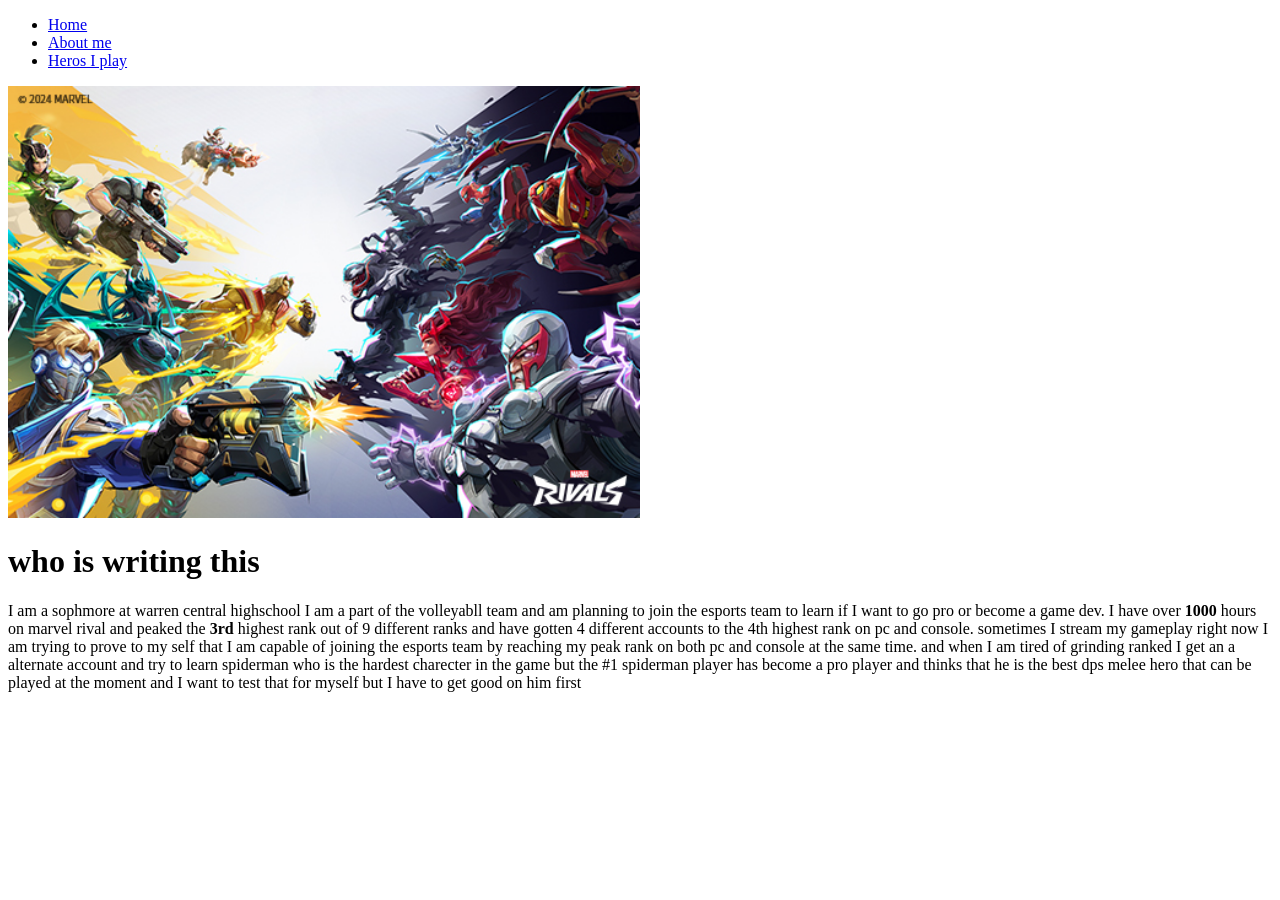
==== about.html @ e92809ab "U1L10 done" ====
<!DOCTYPE html>
<html lang="en">

<head>
     <meta charset="UTF-8">
    <meta name="viewport" content="width=device-width, initial-scale=1.0">
    <meta name="description" content="who is writing this ">
    <title>About</title>
    <link rel="icon" href="images/download.png">
</head>

<body>
    
<header>
    <ul>
        <li><a href="index.html">Home</a></li>
        <li><a href="about.html">About me</a></li>
        <li><a href="heros.html">Heros I play</a></li>
    </ul>
</header>
    <p></p>
    <img src="images/01.jpg" alt="12 marvel heros in an facing off in a 6v6 fight"
    width="50%">

    <h1>who is writing this</h1>
    <p>I am a sophmore at warren central highschool I am a part of the volleyabll team and am planning to
        join the esports team to learn if I want to go pro or become a game dev. I have over <strong>1000</strong> hours
        on marvel rival and peaked the <strong>3rd</strong> highest rank out of 9 different ranks and have gotten 4
        different accounts to the 4th highest rank on pc and console. sometimes I stream my gameplay right now I am
        trying to prove to my self that I am capable of joining the esports team by reaching my peak rank on both pc and
        console at the same time. and when I am tired of grinding ranked I get an a alternate account and try to learn
        spiderman who is the hardest charecter in the game but the #1 spiderman player has become a pro player and
        thinks that he is the best dps melee hero that can be played at the moment and I want to test that for myself
        but I have to get good on him first </p>

</body>

</html>
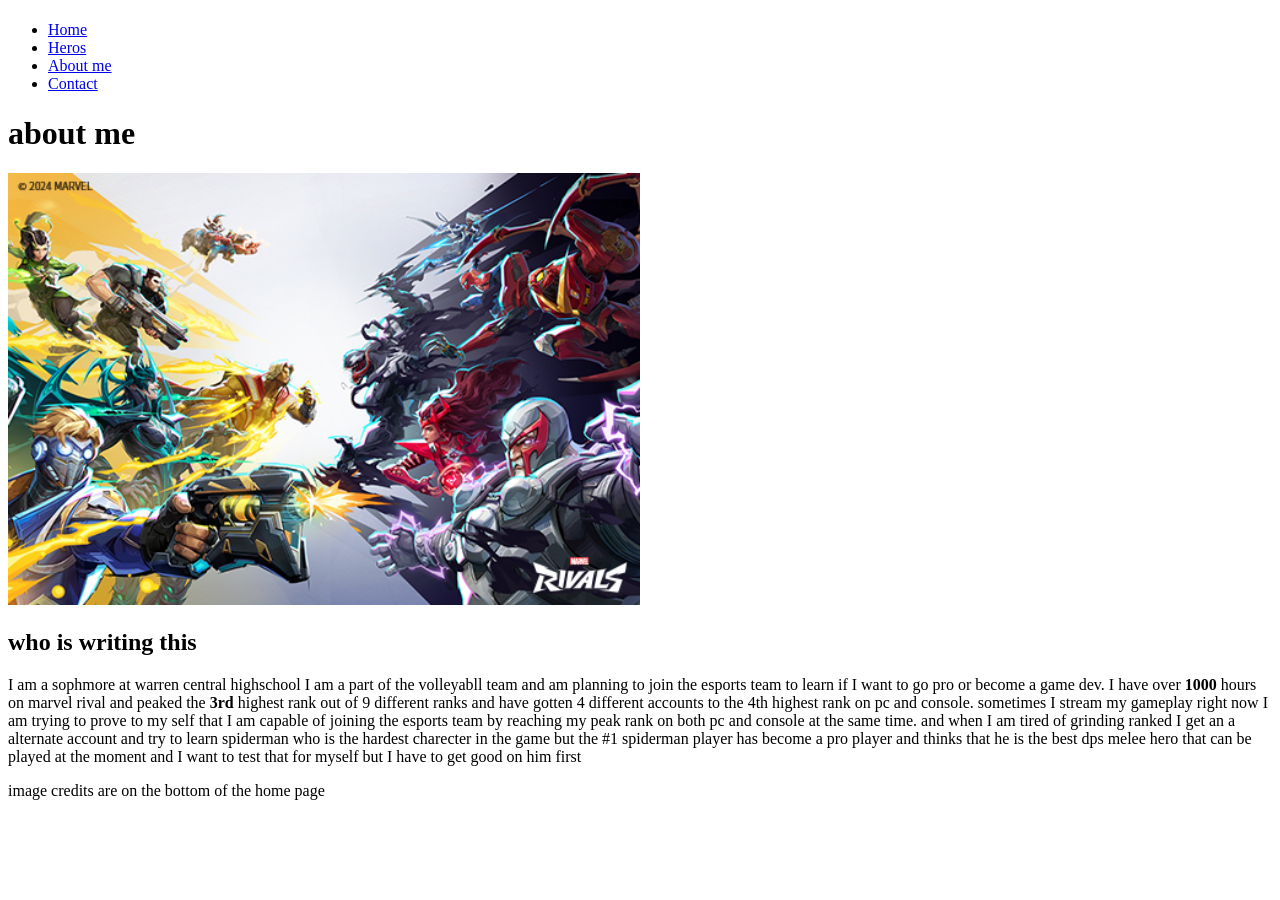
==== commit 058b365f: "U1L11 done" ====
--- a/about.html
+++ b/about.html
@@ -12,16 +12,21 @@
 <body>
     
 <header>
-    <ul>
+    <h1></h1>
+   <nav>
+      <ul>
         <li><a href="index.html">Home</a></li>
+        <li><a href="heros.html">Heros</a></li>
         <li><a href="about.html">About me</a></li>
-        <li><a href="heros.html">Heros I play</a></li>
-    </ul>
+        <li><a href="contact.html">Contact</a></li>
+      </ul>
+    </nav>
+    <h1>about me</h1>
 </header>
     <p></p>
     <img src="images/01.jpg" alt="12 marvel heros in an facing off in a 6v6 fight"
     width="50%">
-
+    <section id="who">
     <h1>who is writing this</h1>
     <p>I am a sophmore at warren central highschool I am a part of the volleyabll team and am planning to
         join the esports team to learn if I want to go pro or become a game dev. I have over <strong>1000</strong> hours
@@ -32,7 +37,11 @@
         spiderman who is the hardest charecter in the game but the #1 spiderman player has become a pro player and
         thinks that he is the best dps melee hero that can be played at the moment and I want to test that for myself
         but I have to get good on him first </p>
+</section>
 
+        <footer>
+            image credits are on the bottom of the home page
+        </footer>
 </body>
 
 </html>
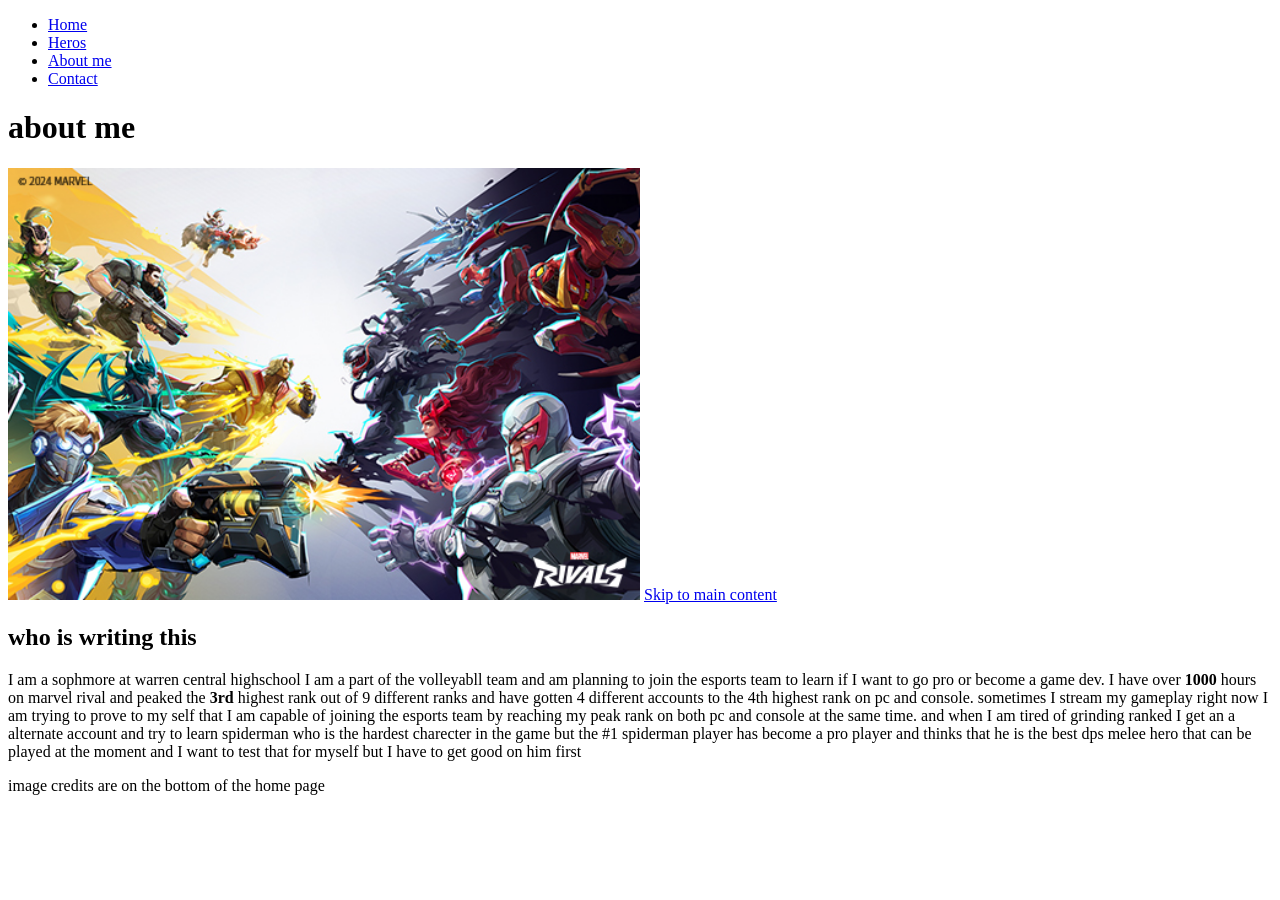
==== commit d7cbf48c: "U1L13 done" ====
--- a/about.html
+++ b/about.html
@@ -12,7 +12,7 @@
 <body>
     
 <header>
-    <h1></h1>
+
    <nav>
       <ul>
         <li><a href="index.html">Home</a></li>
@@ -26,8 +26,9 @@
     <p></p>
     <img src="images/01.jpg" alt="12 marvel heros in an facing off in a 6v6 fight"
     width="50%">
+    <a class="skip-link" href="#main">Skip to main content</a>
     <section id="who">
-    <h1>who is writing this</h1>
+    <h2>who is writing this</h2>
     <p>I am a sophmore at warren central highschool I am a part of the volleyabll team and am planning to
         join the esports team to learn if I want to go pro or become a game dev. I have over <strong>1000</strong> hours
         on marvel rival and peaked the <strong>3rd</strong> highest rank out of 9 different ranks and have gotten 4
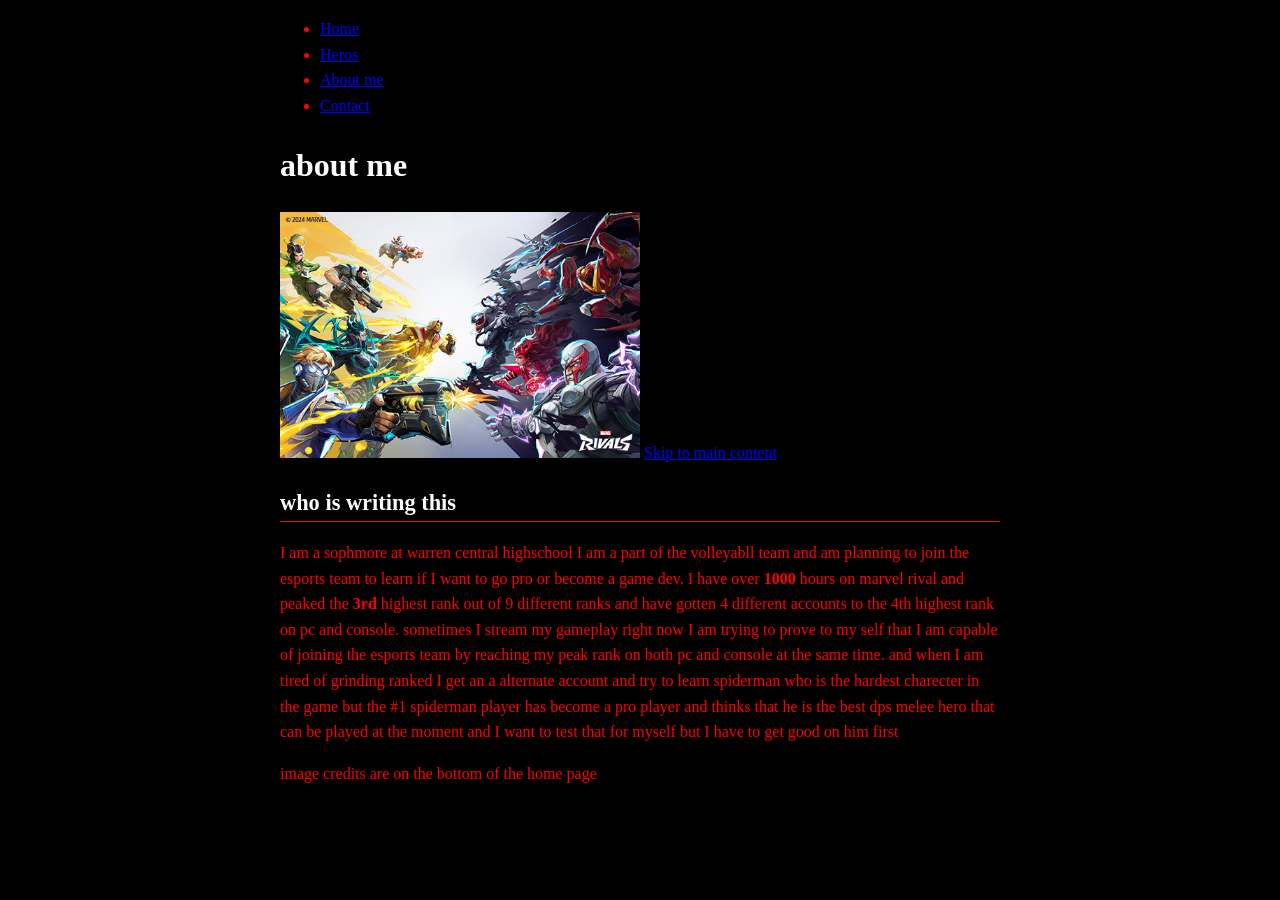
==== commit 15487c84: "U2L1 done sh" ====
--- a/about.html
+++ b/about.html
@@ -2,11 +2,12 @@
 <html lang="en">
 
 <head>
-     <meta charset="UTF-8">
+    <meta charset="UTF-8">
     <meta name="viewport" content="width=device-width, initial-scale=1.0">
-    <meta name="description" content="who is writing this ">
-    <title>About</title>
+    <meta name="description" content="about marvel rivals built by a student for one of his classes">
+    <title>Marvel Rivals</title>
     <link rel="icon" href="images/download.png">
+    <link rel="stylesheet" href="style.css">
 </head>
 
 <body>
--- a/style.css
+++ b/style.css
@@ -0,0 +1,36 @@
+body {
+    font-family: Georgia, 'Times New Roman', Times, serif;
+    line-height: 1.6;
+    color: rgb(255, 1, 1);
+    background-color: rgb(0, 0, 0);
+    margin: 0 auto;
+    max-width: 45rem;
+}
+
+h1 {
+    font-size: 2rem;
+    color: rgb(255, 253, 253);
+}
+
+h2 {
+    font-size: 1.4rem;
+    color: rgb(255, 255, 255);
+    border-bottom: 1px solid crimson;
+}
+
+h3 {
+    font-size: 1.5rem;
+    color: rgb(255, 255, 255);
+    border-bottom: 1px solid crimson;
+
+}
+
+.intro { 
+    color: rgb(255, 0, 0);
+    
+}
+
+
+a {
+    color: blue;
+}
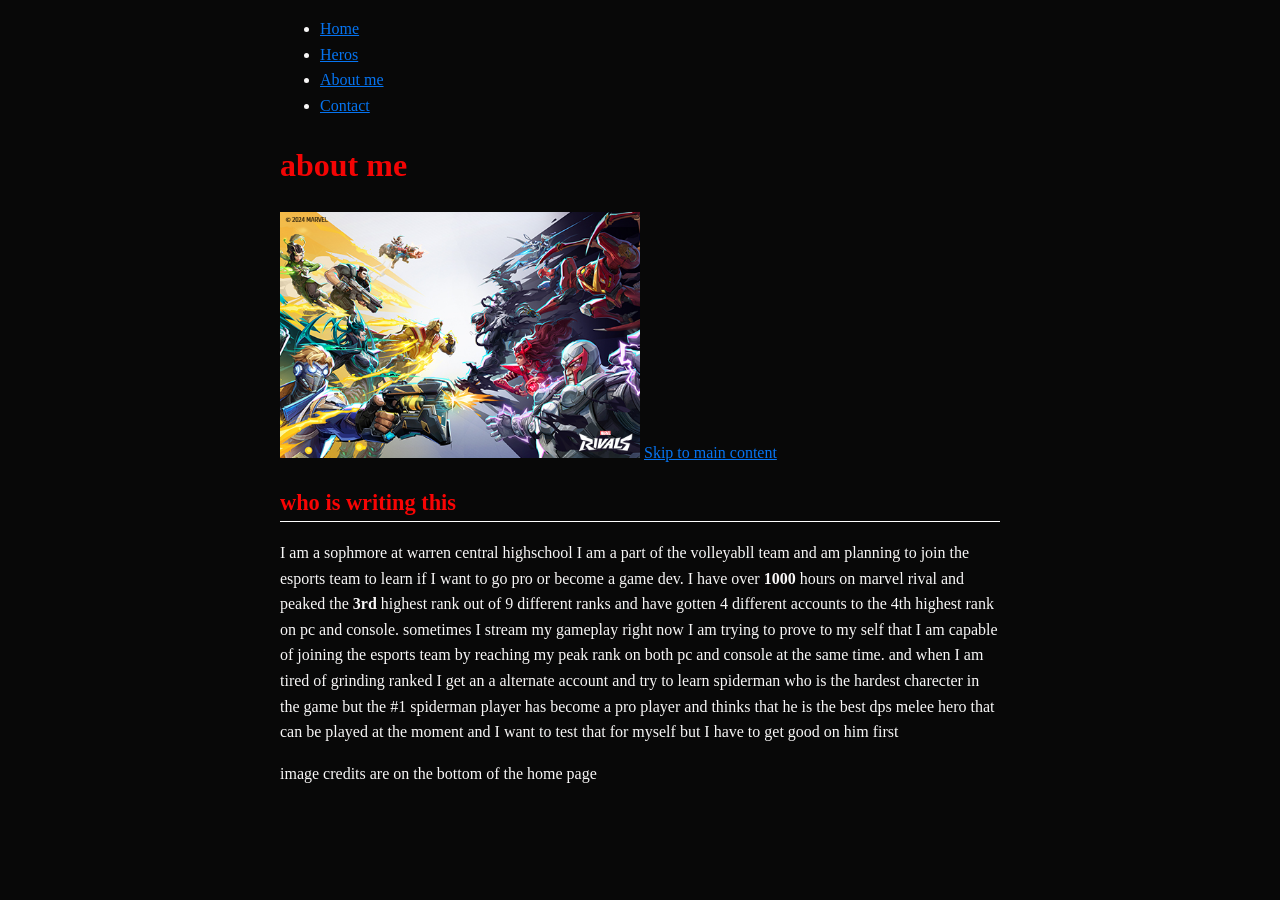
==== commit ba3ab280: "U1L2 done ish" ====
--- a/about.html
+++ b/about.html
@@ -11,39 +11,43 @@
 </head>
 
 <body>
-    
-<header>
 
-   <nav>
-      <ul>
-        <li><a href="index.html">Home</a></li>
-        <li><a href="heros.html">Heros</a></li>
-        <li><a href="about.html">About me</a></li>
-        <li><a href="contact.html">Contact</a></li>
-      </ul>
-    </nav>
-    <h1>about me</h1>
-</header>
+    <header>
+
+        <nav>
+            <ul>
+                <li><a href="index.html">Home</a></li>
+                <li><a href="heros.html">Heros</a></li>
+                <li><a href="about.html">About me</a></li>
+                <li><a href="contact.html">Contact</a></li>
+            </ul>
+        </nav>
+        <h1>about me</h1>
+    </header>
     <p></p>
-    <img src="images/01.jpg" alt="12 marvel heros in an facing off in a 6v6 fight"
-    width="50%">
+    <img src="images/01.jpg" alt="12 marvel heros in an facing off in a 6v6 fight" width="50%">
     <a class="skip-link" href="#main">Skip to main content</a>
-    <section id="who">
-    <h2>who is writing this</h2>
-    <p>I am a sophmore at warren central highschool I am a part of the volleyabll team and am planning to
-        join the esports team to learn if I want to go pro or become a game dev. I have over <strong>1000</strong> hours
-        on marvel rival and peaked the <strong>3rd</strong> highest rank out of 9 different ranks and have gotten 4
-        different accounts to the 4th highest rank on pc and console. sometimes I stream my gameplay right now I am
-        trying to prove to my self that I am capable of joining the esports team by reaching my peak rank on both pc and
-        console at the same time. and when I am tired of grinding ranked I get an a alternate account and try to learn
-        spiderman who is the hardest charecter in the game but the #1 spiderman player has become a pro player and
-        thinks that he is the best dps melee hero that can be played at the moment and I want to test that for myself
-        but I have to get good on him first </p>
-</section>
 
-        <footer>
-            image credits are on the bottom of the home page
-        </footer>
+    <section id="main">
+        <h2>who is writing this</h2>
+        <p>I am a sophmore at warren central highschool I am a part of the volleyabll team and am planning to
+            join the esports team to learn if I want to go pro or become a game dev. I have over <strong>1000</strong>
+            hours
+            on marvel rival and peaked the <strong>3rd</strong> highest rank out of 9 different ranks and have gotten 4
+            different accounts to the 4th highest rank on pc and console. sometimes I stream my gameplay right now I am
+            trying to prove to my self that I am capable of joining the esports team by reaching my peak rank on both pc
+            and
+            console at the same time. and when I am tired of grinding ranked I get an a alternate account and try to
+            learn
+            spiderman who is the hardest charecter in the game but the #1 spiderman player has become a pro player and
+            thinks that he is the best dps melee hero that can be played at the moment and I want to test that for
+            myself
+            but I have to get good on him first </p>
+    </section>
+
+    <footer>
+        image credits are on the bottom of the home page
+    </footer>
 </body>
 
 </html>
--- a/style.css
+++ b/style.css
@@ -1,36 +1,47 @@
+:root {
+    --dark: rgb(252, 2, 2);
+    --light: white;
+    --background: black;
+
+}
+
 body {
     font-family: Georgia, 'Times New Roman', Times, serif;
     line-height: 1.6;
-    color: rgb(255, 1, 1);
-    background-color: rgb(0, 0, 0);
+    color: rgb(248, 247, 247);
+    background-color: rgb(8, 8, 8);
     margin: 0 auto;
     max-width: 45rem;
 }
 
 h1 {
     font-size: 2rem;
-    color: rgb(255, 253, 253);
+    color: rgb(243, 4, 4);
 }
 
 h2 {
     font-size: 1.4rem;
-    color: rgb(255, 255, 255);
-    border-bottom: 1px solid crimson;
+    color: rgb(248, 4, 4);
+    border-bottom: 1px solid rgb(255, 255, 255);
 }
 
 h3 {
     font-size: 1.5rem;
-    color: rgb(255, 255, 255);
-    border-bottom: 1px solid crimson;
+    color: rgb(248, 4, 4);
+
 
 }
 
-.intro { 
-    color: rgb(255, 0, 0);
-    
+.intro {
+    color: rgb(253, 253, 253);
+
 }
 
 
 a {
-    color: blue;
+    color: rgb(6, 116, 241);
+}
+
+blockquote {
+    background-color: red;
 }
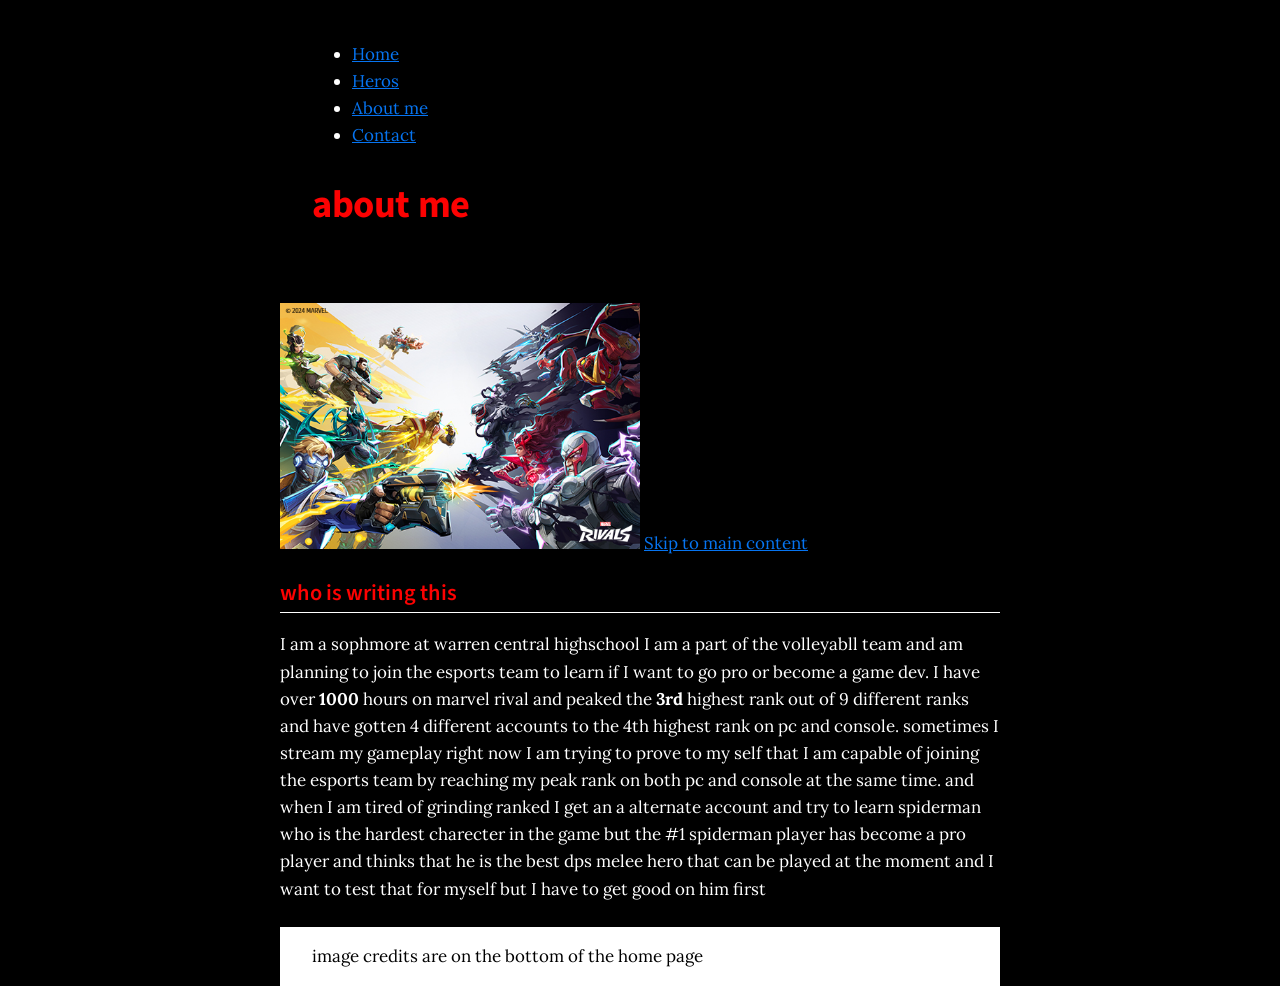
==== commit 92fd73f9: "U2L5 done" ====
--- a/about.html
+++ b/about.html
@@ -7,7 +7,10 @@
     <meta name="description" content="about marvel rivals built by a student for one of his classes">
     <title>Marvel Rivals</title>
     <link rel="icon" href="images/download.png">
-    <link rel="stylesheet" href="style.css">
+    <link rel="preconnect" href="https://fonts.googleapis.com">
+  <link rel="preconnect" href="https://fonts.gstatic.com" crossorigin>
+  <link href="https://fonts.googleapis.com/css2?family=Lora:ital,wght@0,400;0,700;1,400&amp;family=Source+Sans+3:wght@400;600;700&amp;display=swap" rel="stylesheet">
+  <link rel="stylesheet" href="style.css">
 </head>
 
 <body>
--- a/style.css
+++ b/style.css
@@ -1,47 +1,112 @@
+* {
+    box-sizing: border-box;
+}
+
+
 :root {
     --dark: rgb(252, 2, 2);
     --light: white;
     --background: black;
-
+    --accent: rgb(6, 116, 241);
 }
 
+
 body {
-    font-family: Georgia, 'Times New Roman', Times, serif;
+    font-family: "Lora", Georgia, "Times New Roman", serif;
+    font-size: 1.06rem;
     line-height: 1.6;
-    color: rgb(248, 247, 247);
-    background-color: rgb(8, 8, 8);
+    color: var(--light);
+    background-color: var(--background);
     margin: 0 auto;
     max-width: 45rem;
 }
 
+h1,
+h2 {
+    font-family: "Source Sans 3", "Segoe UI", Arial, sans-serif;;
+}
+
 h1 {
-    font-size: 2rem;
-    color: rgb(243, 4, 4);
+    font-size: 2.4rem;
+    color: var(--dark);
+    font-weight: 700;
+    letter-spacing: -.01em;
 }
 
 h2 {
     font-size: 1.4rem;
-    color: rgb(248, 4, 4);
-    border-bottom: 1px solid rgb(255, 255, 255);
+    color: var(--dark);
+    border-bottom: 1px solid var(--light);
+    font-weight: 600;
 }
 
 h3 {
     font-size: 1.5rem;
-    color: rgb(248, 4, 4);
+    color: var(--dark);
 
 
 }
 
+.iframe {
+    max-width: 100%;
+    background-color: var(--background);
+}
+
+.content {
+    max-width: 22rem;
+}
+
 .intro {
-    color: rgb(253, 253, 253);
+    width: 100%;
+    height: auto;
+    color: var(--light);
+    border: 1px solid var(--dark);
+}
+
+
+a {
+    color: var(--accent);
+}
+
+blockquote {
+    background-color: var(--dark);
+    margin: 1.5rem 0;
+    padding: 1rem 1.5rem;
+    border-left: 6px solid var(--dark);
+    font-style: italic;
+    font-size: 1.15rem;
+}
+
+header {
+    padding: 1.5rem 2rem;
+    background-color: var(--background);
 
 }
 
 
-a {
-    color: rgb(6, 116, 241);
+main {
+    padding: 1.5rem 2rem;
+    background-color: var(--background);
 }
 
-blockquote {
-    background-color: red;
+a:focus 
+button:focus 
+input:focus 
+select:focus 
+textarea:focus {
+    outline: 3px solid var(--dark);
+    outline: offset 2px; ;
+}
+
+.img {
+    border: 4px solid red;
+    max-width: 100%;
+    height: auto;
+}
+
+footer {
+    padding: 1rem 2rem;
+    margin-top: 1.5rem;
+    background-color: var(--light);
+    color: var(--background);
 }
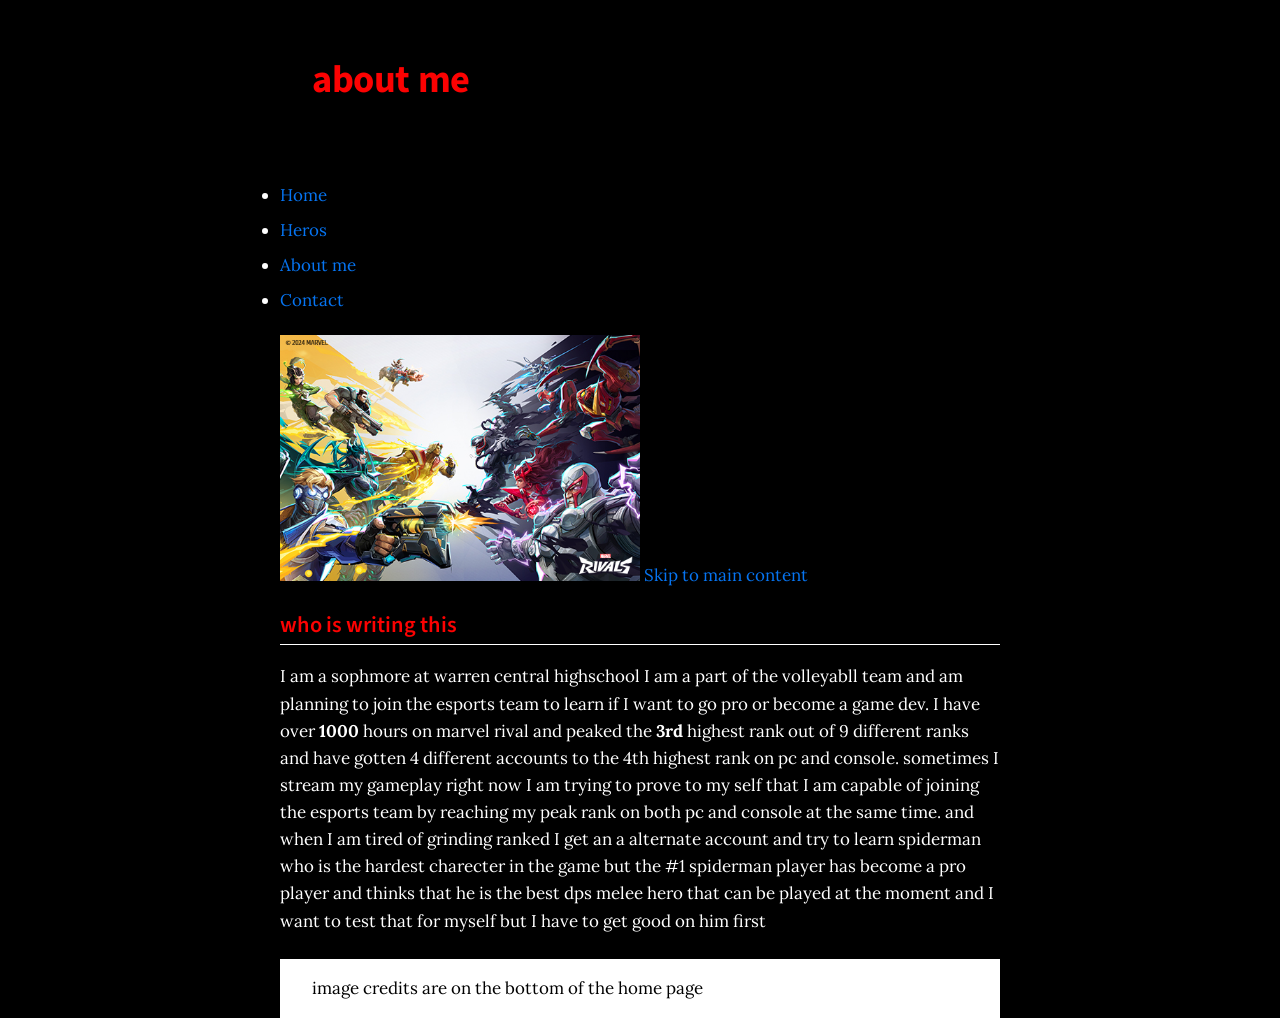
==== commit af14b7ab: "U2L8 done" ====
--- a/about.html
+++ b/about.html
@@ -17,7 +17,10 @@
 
     <header>
 
-        <nav>
+      
+        <h1>about me</h1>
+    </header>
+<nav>
             <ul>
                 <li><a href="index.html">Home</a></li>
                 <li><a href="heros.html">Heros</a></li>
@@ -25,8 +28,8 @@
                 <li><a href="contact.html">Contact</a></li>
             </ul>
         </nav>
-        <h1>about me</h1>
-    </header>
+
+
     <p></p>
     <img src="images/01.jpg" alt="12 marvel heros in an facing off in a 6v6 fight" width="50%">
     <a class="skip-link" href="#main">Skip to main content</a>
--- a/style.css
+++ b/style.css
@@ -22,8 +22,10 @@
 }
 
 h1,
-h2 {
-    font-family: "Source Sans 3", "Segoe UI", Arial, sans-serif;;
+h2,
+h3 {
+    font-family: "Source Sans 3", "Segoe UI", Arial, sans-serif;
+    ;
 }
 
 h1 {
@@ -47,6 +49,24 @@
 
 }
 
+a:link {
+    color: var(--accent);
+    text-decoration: none;
+}
+
+a:visited {
+    color: var(--light);
+}
+
+a:hover {
+    text-decoration: var(--background);
+    color: var(--accent);
+}
+
+a:active {
+    color: var(--background);
+}
+
 .iframe {
     max-width: 100%;
     background-color: var(--background);
@@ -63,10 +83,26 @@
     border: 1px solid var(--dark);
 }
 
+#table {
+    border-collapse: collapse;
+    width: 100%;
+}
 
-a {
-    color: var(--accent);
+th,
+td {
+    text-align: left;
+    border: 1px solid var(--dark);
 }
+
+tbody tr:hover {
+    background-color: var(--dark);
+}
+
+caption {
+    caption-side: top;
+    padding: .5rem 0;
+}
+
 
 blockquote {
     background-color: var(--dark);
@@ -89,13 +125,10 @@
     background-color: var(--background);
 }
 
-a:focus 
-button:focus 
-input:focus 
-select:focus 
-textarea:focus {
+a:focus button:focus input:focus select:focus textarea:focus {
     outline: 3px solid var(--dark);
-    outline: offset 2px; ;
+    outline: offset 2px;
+    ;
 }
 
 .img {
@@ -109,4 +142,28 @@
     margin-top: 1.5rem;
     background-color: var(--light);
     color: var(--background);
+}
+
+nav {
+
+    position: sticky;
+    top: 0;
+    background-color: var(--background);
+    ul {
+        margin: 1;
+        padding: 0;
+    }
+
+    li {
+        padding: .25rem 0;
+    }
+
+    a {
+        font-family: "Lora", Georgia, "Times New Roman", serif;
+    }
+}
+
+header {
+    padding: 1.5rem 2rem;
+    background-color: var(--background)
 }
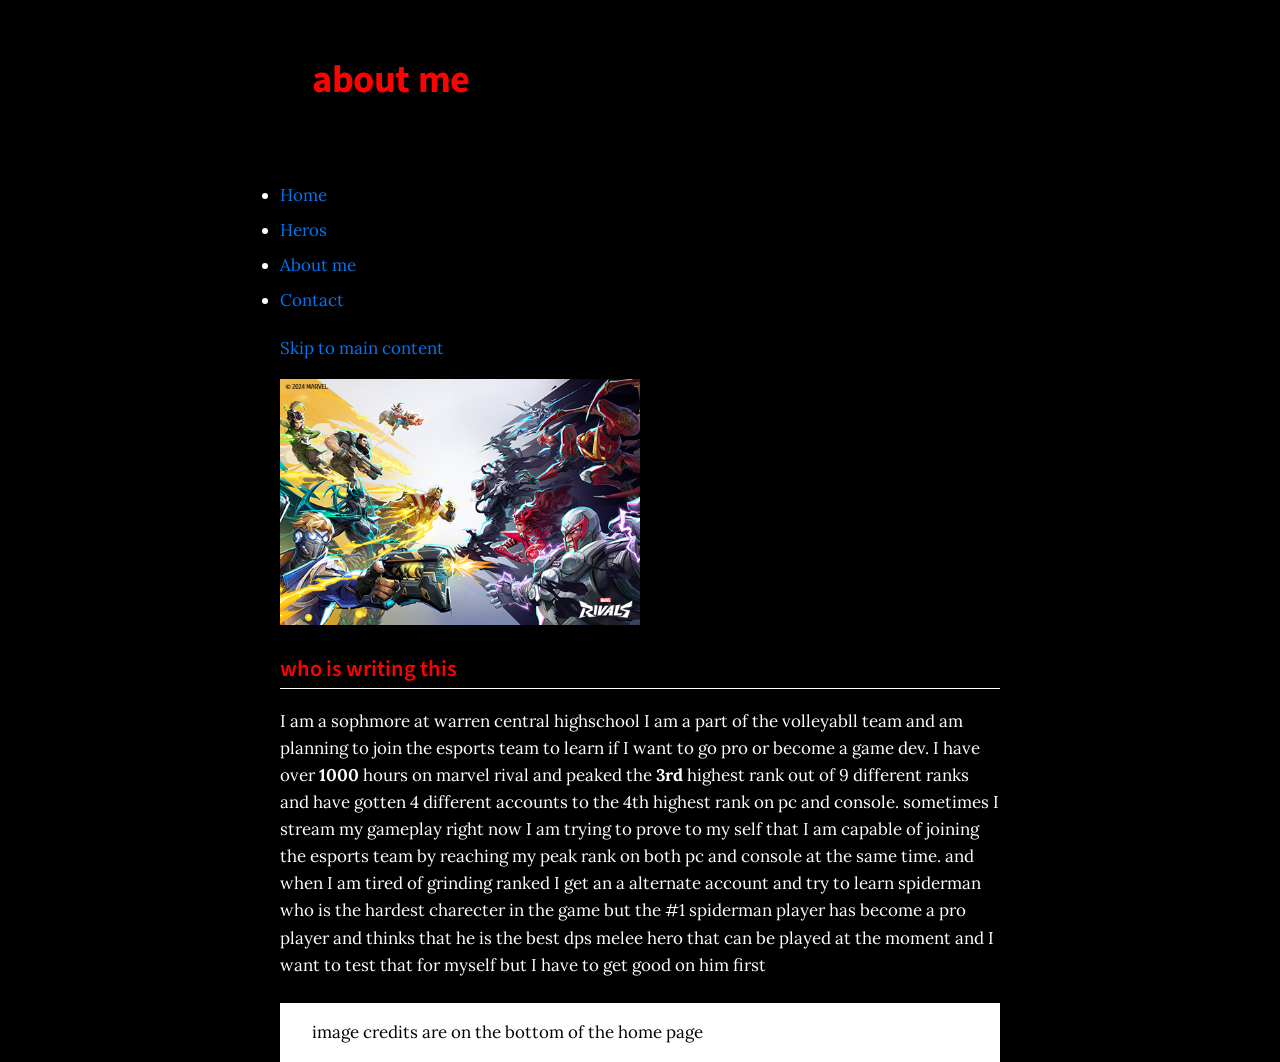
==== commit 70cc9c58: "U2L9 done" ====
--- a/about.html
+++ b/about.html
@@ -29,13 +29,17 @@
             </ul>
         </nav>
 
+<a class="skip-link" href="#main">Skip to main content</a>
+
 
     <p></p>
     <img src="images/01.jpg" alt="12 marvel heros in an facing off in a 6v6 fight" width="50%">
-    <a class="skip-link" href="#main">Skip to main content</a>
+
+    
 
     <section id="main">
         <h2>who is writing this</h2>
+        
         <p>I am a sophmore at warren central highschool I am a part of the volleyabll team and am planning to
             join the esports team to learn if I want to go pro or become a game dev. I have over <strong>1000</strong>
             hours
--- a/style.css
+++ b/style.css
@@ -52,6 +52,7 @@
 a:link {
     color: var(--accent);
     text-decoration: none;
+
 }
 
 a:visited {
@@ -82,6 +83,18 @@
     color: var(--light);
     border: 1px solid var(--dark);
 }
+
+.skiplink {
+    position: absolute;
+    left: -9999px;
+}
+
+.skiplink:focus {
+    left: 1rem;
+    top: 1rem;
+
+}
+
 
 #table {
     border-collapse: collapse;
@@ -149,6 +162,7 @@
     position: sticky;
     top: 0;
     background-color: var(--background);
+
     ul {
         margin: 1;
         padding: 0;
@@ -163,6 +177,8 @@
     }
 }
 
+
+
 header {
     padding: 1.5rem 2rem;
     background-color: var(--background)
